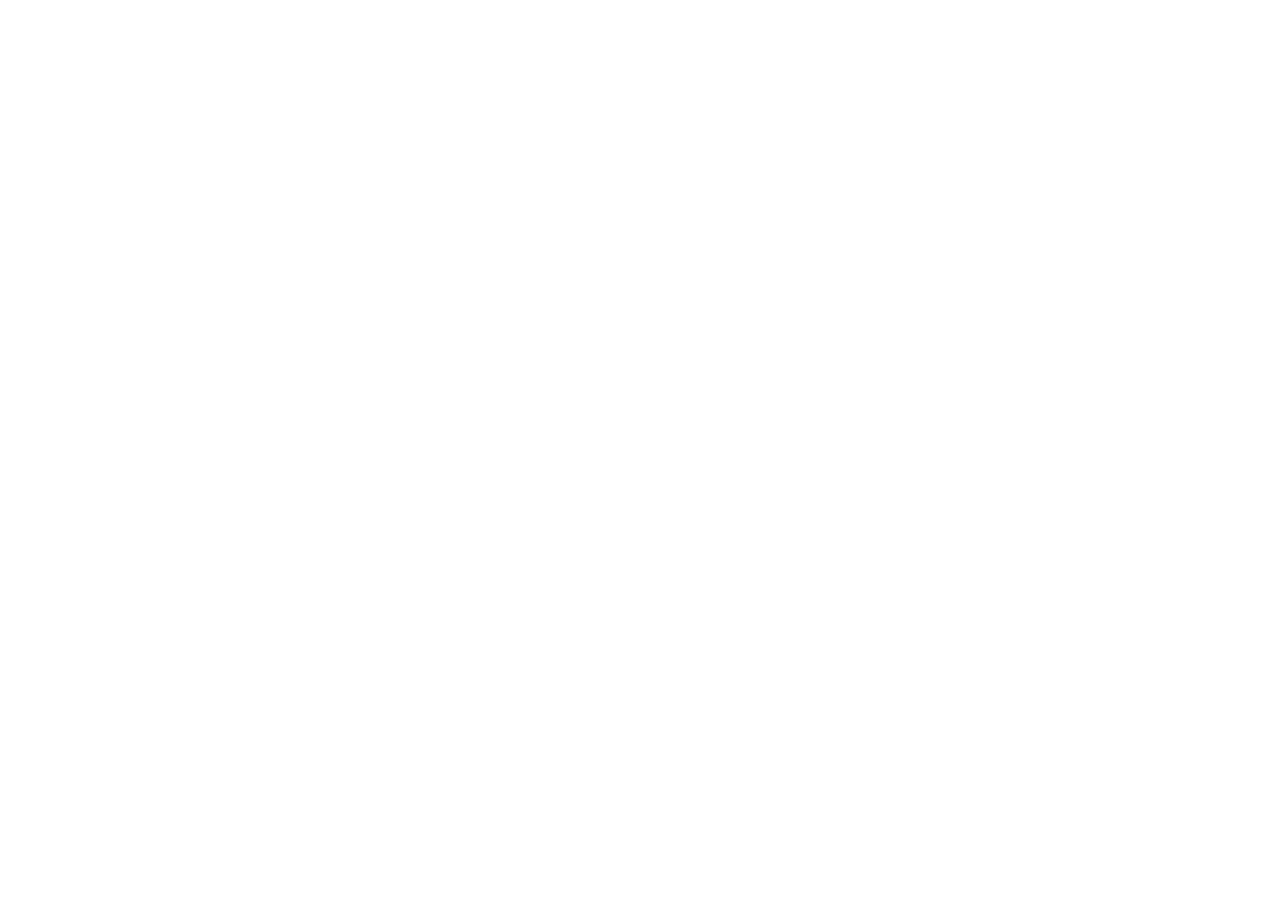
==== hex_color.html @ 983e9765 "Initial" ====
<!DOCTYPE html>
<html lang="en">
  <head>
    <meta charset="UTF-8" />
    <meta name="viewport" content="width=device-width, initial-scale=1.0" />
    <title>Hex Color Guessing Game</title>
  </head>
  <body></body>
</html>
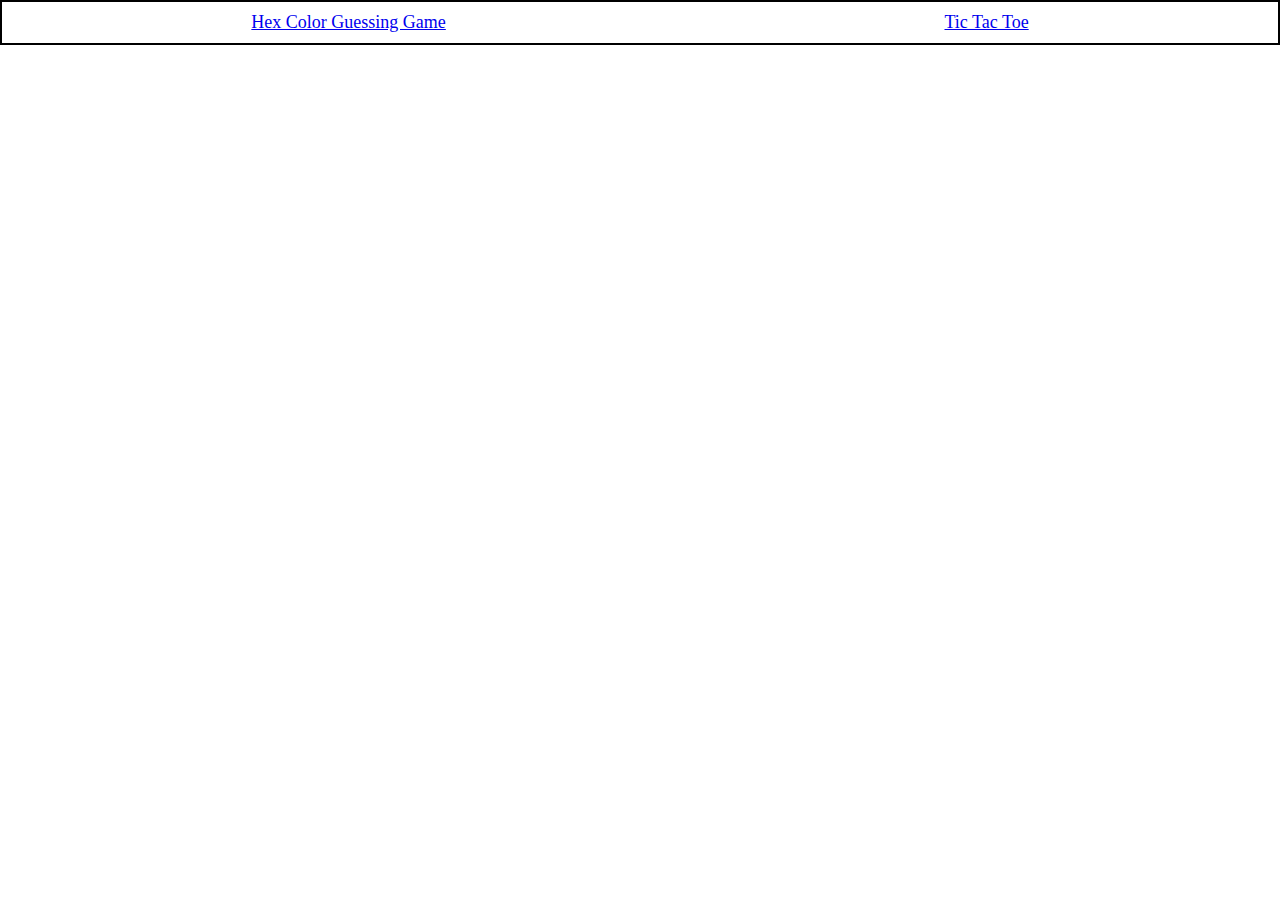
==== commit 7951a721: "Basic Navbar, hex_color basic structure" ====
--- a/hex_color.html
+++ b/hex_color.html
@@ -4,6 +4,20 @@
     <meta charset="UTF-8" />
     <meta name="viewport" content="width=device-width, initial-scale=1.0" />
     <title>Hex Color Guessing Game</title>
+    <link rel="stylesheet" href="hex_color.css" />
   </head>
-  <body></body>
+  <body>
+    <div class="nav-bar">
+      <a href="hex_color.html">Hex Color Guessing Game</a
+      ><a href="tic_tac_toe.html">Tic Tac Toe</a>
+    </div>
+    <div class="hex-game">
+      <div class="guessed-color"></div>
+      <div class="color-options"></div>
+      <div class="guess-prompt"></div>
+      <div class="difficulty-options"></div>
+    </div>
+
+    <script src="hex_color.js"></script>
+  </body>
 </html>
--- a/hex_color.css
+++ b/hex_color.css
@@ -0,0 +1,31 @@
+body {
+  margin: 0px;
+  padding: 0px;
+}
+
+.nav-bar {
+  box-sizing: border-box;
+  display: flex;
+  width: 100%;
+  height: 5vh;
+  border: black 2px solid;
+  align-items: center;
+  justify-content: space-around;
+  font-family: Georgia, "Times New Roman", Times, serif;
+  font-size: large;
+}
+
+.hex-game {
+}
+
+.guessed-color {
+}
+
+.color-options {
+}
+
+.guess-prompt {
+}
+
+.difficulty-options {
+}
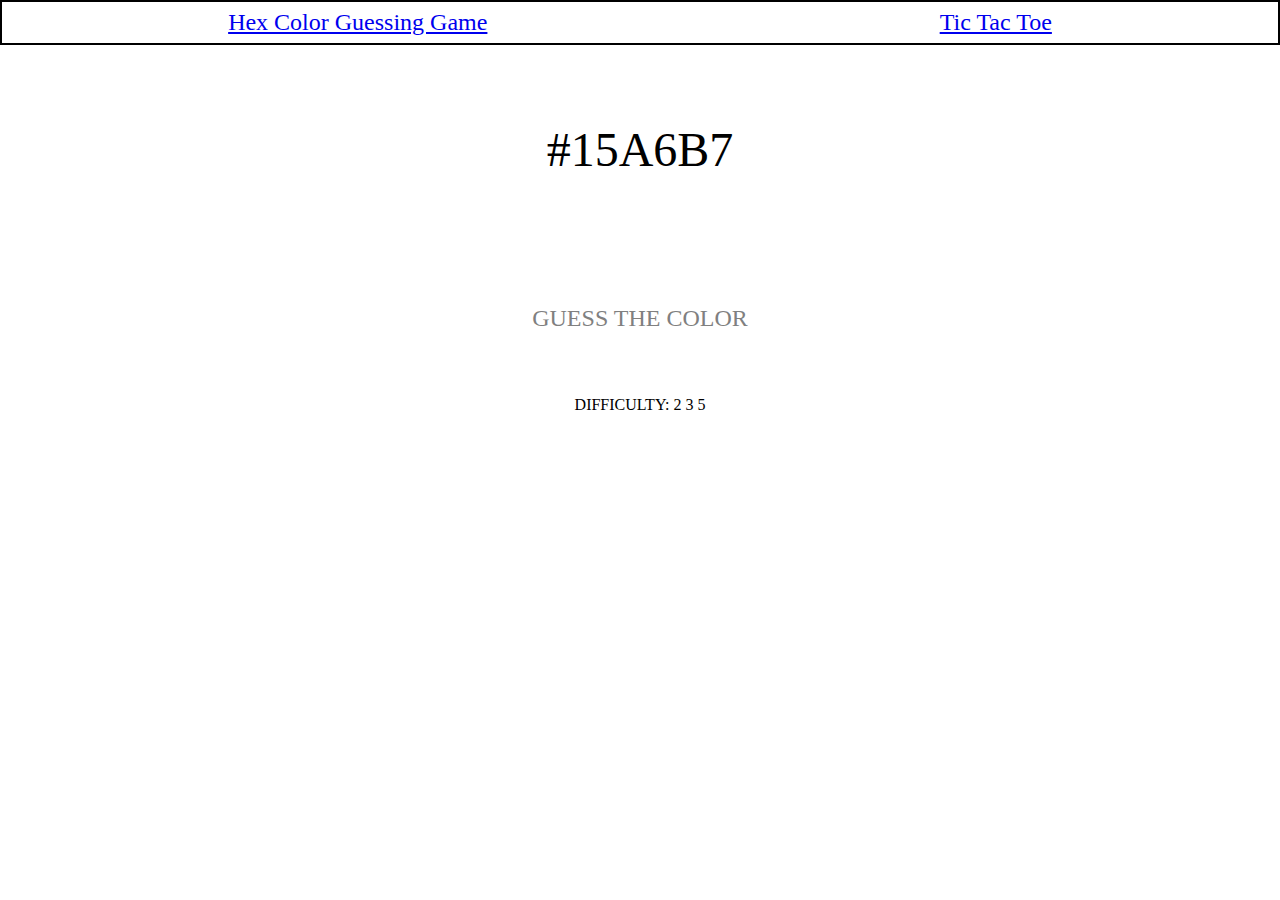
==== commit 1ef4964e: "Basic hex_color structure" ====
--- a/hex_color.html
+++ b/hex_color.html
@@ -12,10 +12,10 @@
       ><a href="tic_tac_toe.html">Tic Tac Toe</a>
     </div>
     <div class="hex-game">
-      <div class="guessed-color"></div>
+      <div class="guessed-color">#15A6B7</div>
       <div class="color-options"></div>
-      <div class="guess-prompt"></div>
-      <div class="difficulty-options"></div>
+      <div class="guess-prompt">GUESS THE COLOR</div>
+      <div class="difficulty-options">DIFFICULTY: 2 3 5</div>
     </div>
 
     <script src="hex_color.js"></script>
--- a/hex_color.css
+++ b/hex_color.css
@@ -1,30 +1,36 @@
 body {
   margin: 0px;
-  padding: 0px;
+  font-family: Georgia, "Times New Roman", Times, serif;
 }
 
 .nav-bar {
   box-sizing: border-box;
   display: flex;
-  width: 100%;
   height: 5vh;
   border: black 2px solid;
   align-items: center;
   justify-content: space-around;
-  font-family: Georgia, "Times New Roman", Times, serif;
-  font-size: large;
+  font-size: 1.5rem;
 }
 
 .hex-game {
+  display: flex;
+  align-items: center;
+  flex-direction: column;
+  padding-top: 6vw;
+  row-gap: 5vw;
 }
 
 .guessed-color {
+  font-size: 3rem;
 }
 
 .color-options {
 }
 
 .guess-prompt {
+  font-size: 1.5rem;
+  color: grey;
 }
 
 .difficulty-options {
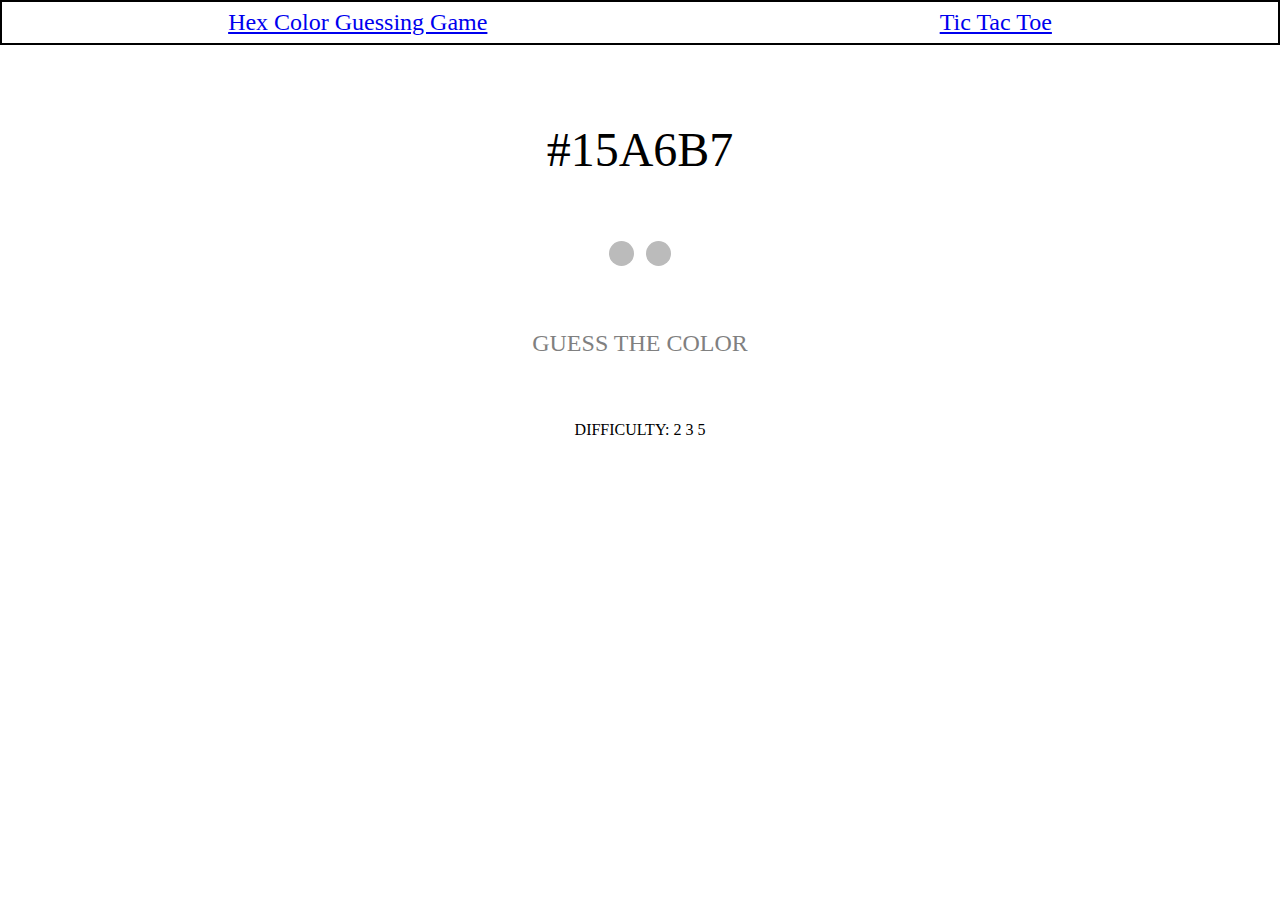
==== commit f0f3a199: "circle generation, color option creation" ====
--- a/hex_color.html
+++ b/hex_color.html
@@ -13,9 +13,12 @@
     </div>
     <div class="hex-game">
       <div class="guessed-color">#15A6B7</div>
-      <div class="color-options"></div>
-      <div class="guess-prompt">GUESS THE COLOR</div>
-      <div class="difficulty-options">DIFFICULTY: 2 3 5</div>
+      <div id="color-options" class="color-options"></div>
+      <div id="guess-prompt" class="guess-prompt">GUESS THE COLOR</div>
+      <div class="difficulty-options">
+        DIFFICULTY: <span id="diff-2">2</span> <span id="diff-3">3</span>
+        <span id="diff-5">5</span>
+      </div>
     </div>
 
     <script src="hex_color.js"></script>
--- a/hex_color.css
+++ b/hex_color.css
@@ -26,6 +26,15 @@
 }
 
 .color-options {
+  display: flex;
+  column-gap: 1vw;
+}
+
+.color-option {
+  height: 25px;
+  width: 25px;
+  background-color: #bbb;
+  border-radius: 50%;
 }
 
 .guess-prompt {
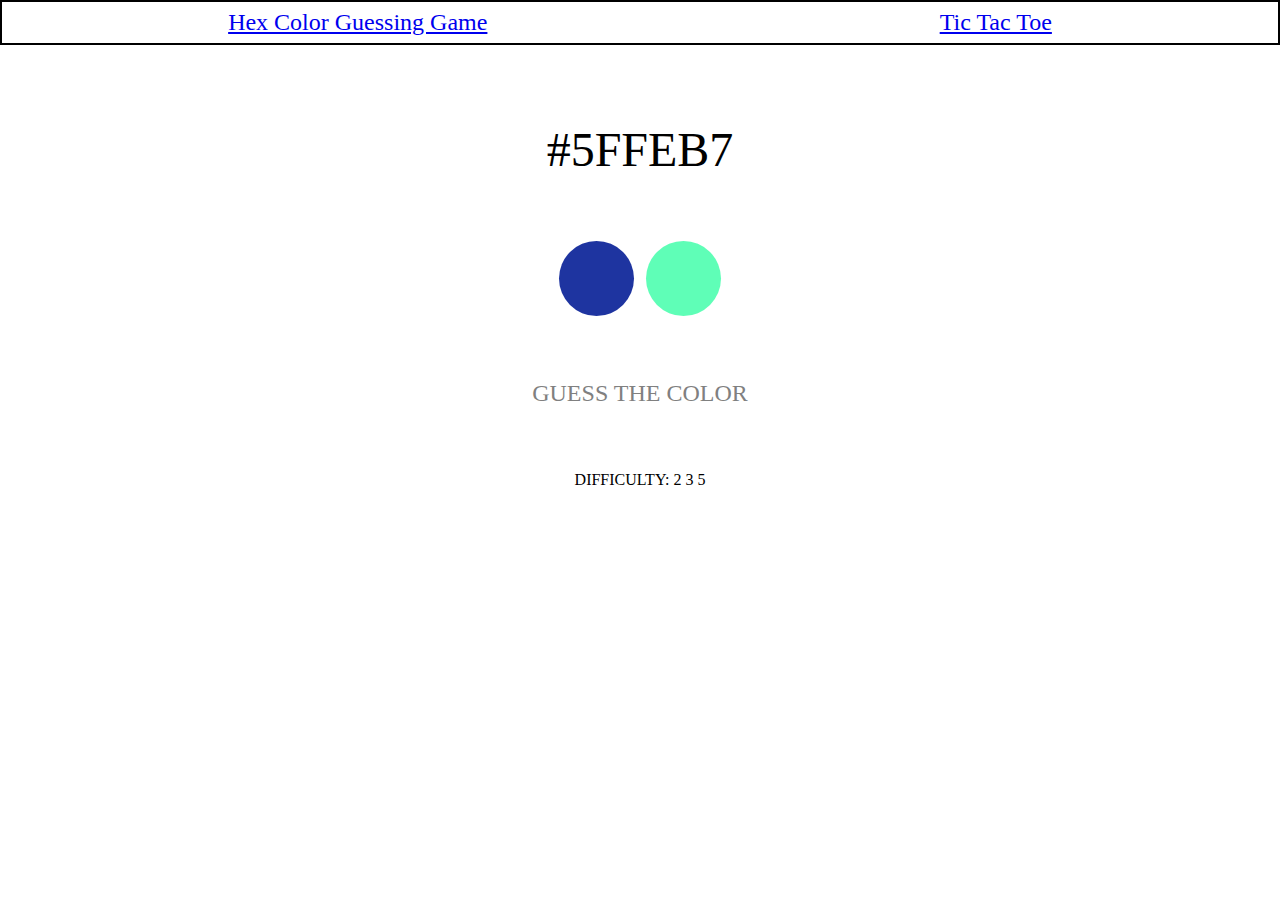
==== commit adf11be5: "hex color done" ====
--- a/hex_color.html
+++ b/hex_color.html
@@ -12,7 +12,7 @@
       ><a href="tic_tac_toe.html">Tic Tac Toe</a>
     </div>
     <div class="hex-game">
-      <div class="guessed-color">#15A6B7</div>
+      <div id="guessed-color" class="guessed-color"></div>
       <div id="color-options" class="color-options"></div>
       <div id="guess-prompt" class="guess-prompt">GUESS THE COLOR</div>
       <div class="difficulty-options">
--- a/hex_color.css
+++ b/hex_color.css
@@ -31,16 +31,15 @@
 }
 
 .color-option {
-  height: 25px;
-  width: 25px;
-  background-color: #bbb;
+  height: 75px;
+  width: 75px;
   border-radius: 50%;
 }
 
 .guess-prompt {
+  display: flex;
+  flex-direction: column;
+  row-gap: 1vh;
   font-size: 1.5rem;
   color: grey;
 }
-
-.difficulty-options {
-}
